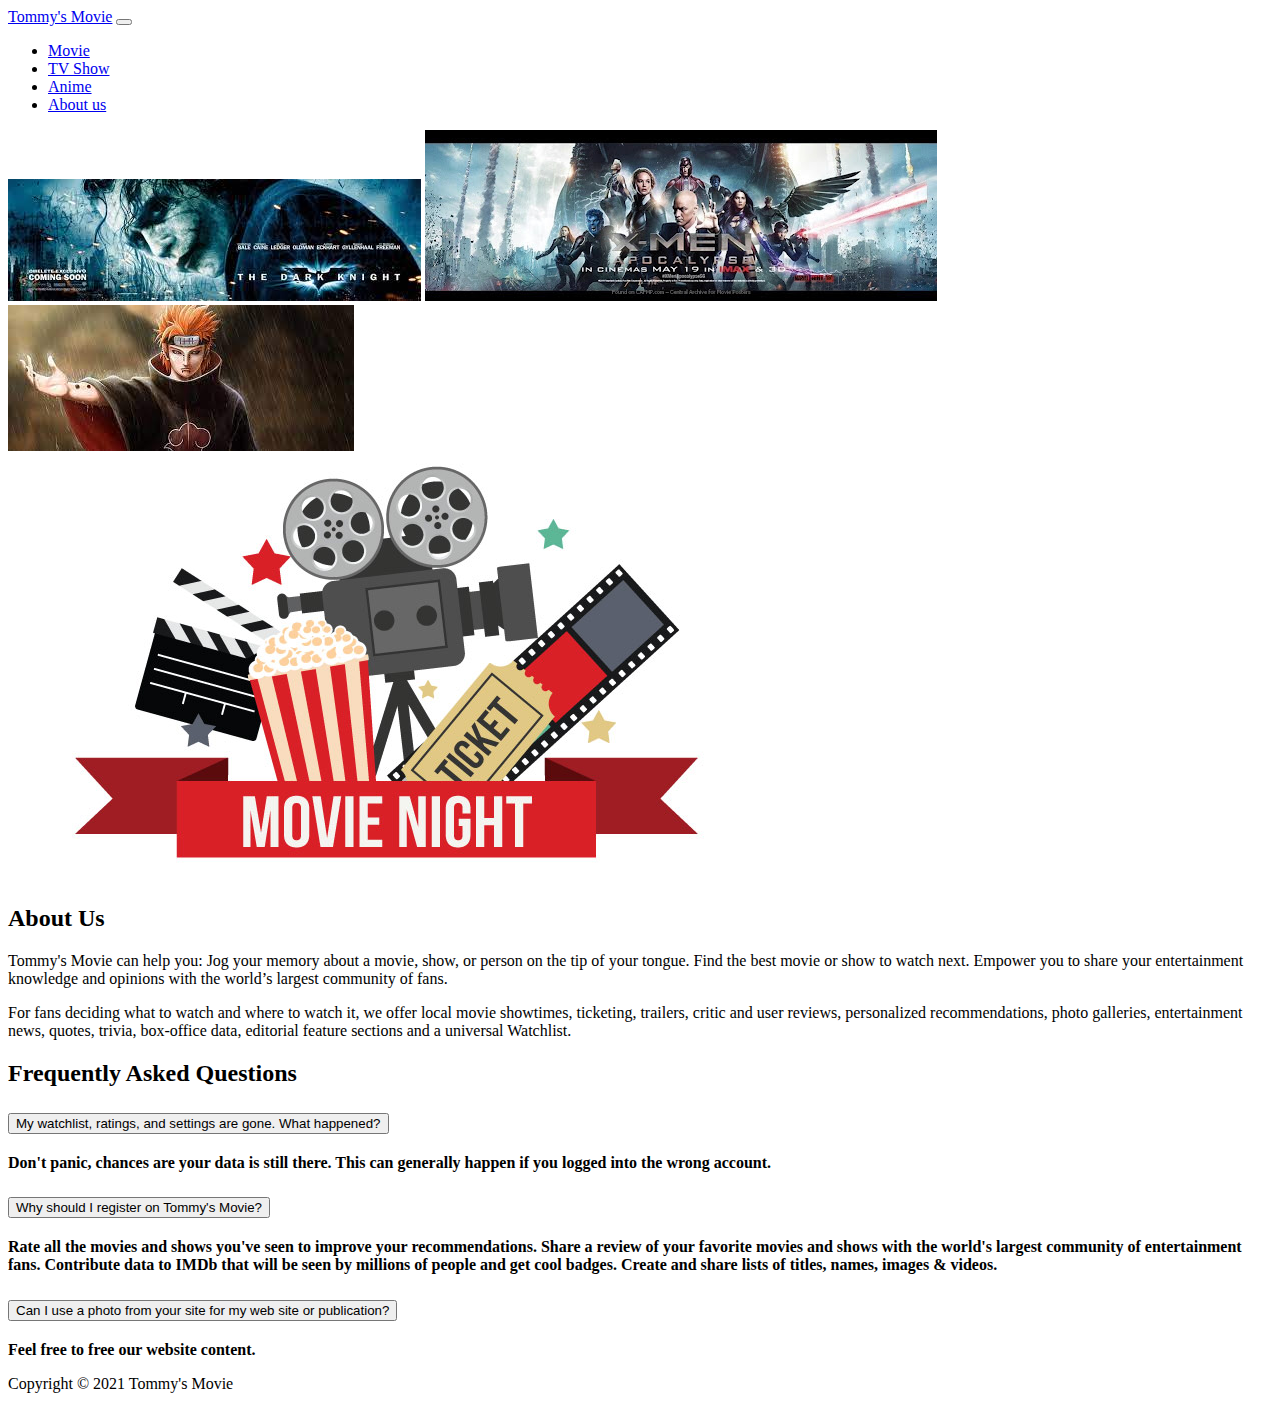
==== About us.html @ d30deae9 "Add files via upload" ====
<!DOCTYPE html>
<html>
<head>
	<meta charset="utf-8">
	<meta name="viewport" content="width=device-width, initial-scale=1">

	<link href="https://cdn.jsdelivr.net/npm/bootstrap@5.1.3/dist/css/bootstrap.min.css" rel="stylesheet" integrity="sha384-1BmE4kWBq78iYhFldvKuhfTAU6auU8tT94WrHftjDbrCEXSU1oBoqyl2QvZ6jIW3" crossorigin="anonymous">
	<link rel="stylesheet" type="text/css" href="../styles/style.css">
	<title>Tommy's Movie</title>
</head>
<body>
	<!-- Navbar -->
	<nav class="navbar navbar-expand-lg bg-dark navbar-dark">
		<div class="container">
			<a href="index.html" class="navbar-brand">Tommy's Movie</a>

			<button class="navbar-toggler" type="button" data-bs-toggle="collapse" data-bs-target="#navmenu">
				<span class="navbar-toggler-icon"></span>
			</button>

			<div class="collapse navbar-collapse" id="navmenu">
				<ul class="navbar-nav ms-auto">
					<li class="nav-item">
						<a href="Movie.html" class="nav-link">Movie</a>
					</li>

					<li class="nav-item">
						<a href="TV show.html" class="nav-link">TV Show</a>
					</li>

					<li class="nav-item">
						<a href="Anime.html" class="nav-link">Anime</a>
					</li>

					<li class="nav-item">
						<a href="About us.html" class="nav-link">About us</a>
					</li>
				</ul>
			</div>
		</div>	
	</nav>

	<!-- showcase -->
	<section class="bg-dark text-light p-4 p-lg-3 pt-lg-3 text-center">
		<div class="container">
			<div class="d-flex">
				
				<img class="d-none d-sm-block" src="../images/im.jfif">
				<img class="d-none d-sm-block" src="../images/unnamed.jpg">
				<img class="d-none d-sm-block" src="../images/pain.jfif">

			</div>
		</div>
	</section>

	<!-- body section -->
	<section class="p-5">
		<div class="container">
			<div class="row align-items-center justify-content-between">
				<div class="col-md">
					<img src="../images/Movie-Night.jpg" class="img-fluid" alt="">
				</div>
				<div class="col-md p-5">
					<h2>About Us</h2> 
					<p class="lead">
						Tommy's Movie can help you:
						Jog your memory about a movie, show, or person on the tip of your tongue.
						Find the best movie or show to watch next.
						Empower you to share your entertainment knowledge and opinions with the world’s largest community of fans.
					</p>
					<p class="lead">For fans deciding what to watch and where to watch it, we offer local movie showtimes, ticketing, trailers, critic and user reviews, personalized recommendations, photo galleries, entertainment news, quotes, trivia, box-office data, editorial feature sections and a universal Watchlist.</p>
				</div>
			</div>
		</div>	
	</section>

	<!-- Question Accordion -->
	<section class="p-5 bg-secondary text-light">
		<div class="container">
			<h2 class="text-center mb-4">Frequently Asked Questions</h2>
			<div class="accordion" id="accordionExample">
  <div class="accordion-item">
    <h2 class="accordion-header" id="headingOne">
      <button class="accordion-button" type="button" data-bs-toggle="collapse" data-bs-target="#collapseOne" aria-expanded="true" aria-controls="collapseOne">
        My watchlist, ratings, and settings are gone. What happened? 
      </button>
    </h2>
    <div id="collapseOne" class="accordion-collapse collapse show" aria-labelledby="headingOne" data-bs-parent="#accordionExample">
      <div class="accordion-body text-dark">
        <strong>Don't panic, chances are your data is still there. This can generally happen if you logged into the wrong account.</strong> 
      </div>
    </div>
  </div>
  <div class="accordion-item">
    <h2 class="accordion-header" id="headingTwo">
      <button class="accordion-button collapsed" type="button" data-bs-toggle="collapse" data-bs-target="#collapseTwo" aria-expanded="false" aria-controls="collapseTwo">
        Why should I register on Tommy's Movie?
      </button>
    </h2>
    <div id="collapseTwo" class="accordion-collapse collapse" aria-labelledby="headingTwo" data-bs-parent="#accordionExample">
      <div class="accordion-body text-dark">
      	<strong>Rate all the movies and shows you've seen to improve your recommendations. Share a review of your favorite movies and shows with the world's largest community of entertainment fans. Contribute data to IMDb that will be seen by millions of people and get cool badges. Create and share lists of titles, names, images & videos.</strong> 
        

      </div>
    </div>
  </div>
  <div class="accordion-item">
    <h2 class="accordion-header" id="headingThree">
      <button class="accordion-button collapsed" type="button" data-bs-toggle="collapse" data-bs-target="#collapseThree" aria-expanded="false" aria-controls="collapseThree">
        Can I use a photo from your site for my web site or publication?
      </button>
    </h2>
    <div id="collapseThree" class="accordion-collapse collapse" aria-labelledby="headingThree" data-bs-parent="#accordionExample">
      <div class="accordion-body text-dark">
        <strong>Feel free to free our website content.</strong> 
      </div>
    </div>
  </div>
</div>
		</div>
	</section>

	<!-- footer -->
	<footer class="p-5 bg-dark text-light text-center position-relative">
		<div class="container">
			<p class="lead">Copyright &copy; 2021 Tommy's Movie</p>
		</div>
	</footer>


<script src="https://cdn.jsdelivr.net/npm/bootstrap@5.1.3/dist/js/bootstrap.bundle.min.js" integrity="sha384-ka7Sk0Gln4gmtz2MlQnikT1wXgYsOg+OMhuP+IlRH9sENBO0LRn5q+8nbTov4+1p" crossorigin="anonymous"></script>
</body>
</html>
---- styles/style.css ----
@media (min-width: 768px) {
	.news-input {
		width: 50%;
	}
}
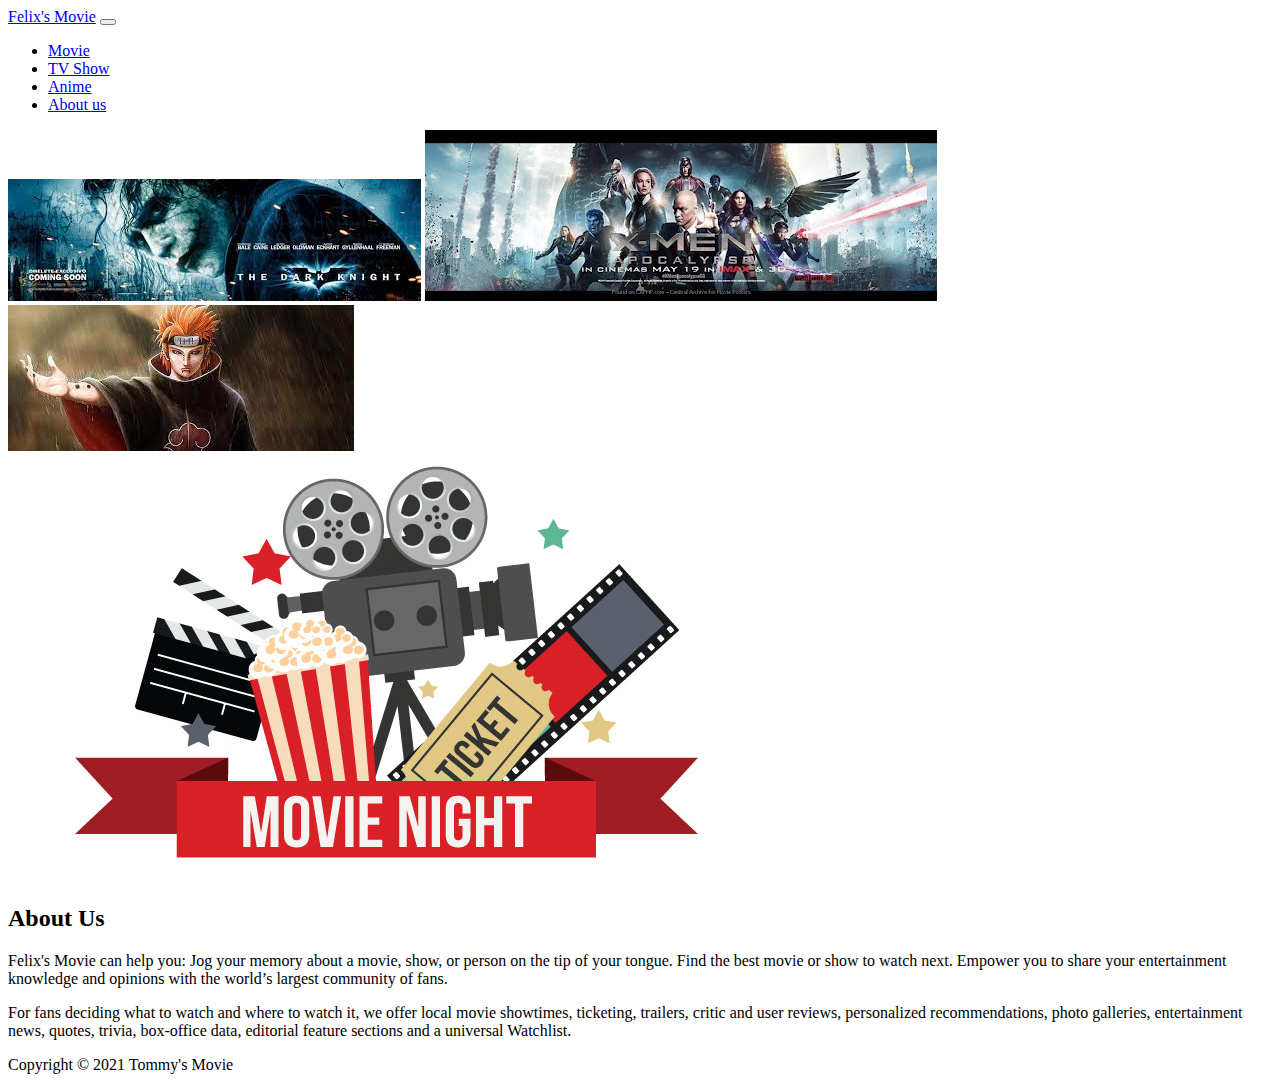
==== commit 8812a369: "Add files via upload" ====
--- a/About us.html
+++ b/About us.html
@@ -6,13 +6,13 @@
 
 	<link href="https://cdn.jsdelivr.net/npm/bootstrap@5.1.3/dist/css/bootstrap.min.css" rel="stylesheet" integrity="sha384-1BmE4kWBq78iYhFldvKuhfTAU6auU8tT94WrHftjDbrCEXSU1oBoqyl2QvZ6jIW3" crossorigin="anonymous">
 	<link rel="stylesheet" type="text/css" href="../styles/style.css">
-	<title>Tommy's Movie</title>
+	<title>Felix's Movie</title>
 </head>
 <body>
 	<!-- Navbar -->
 	<nav class="navbar navbar-expand-lg bg-dark navbar-dark">
 		<div class="container">
-			<a href="index.html" class="navbar-brand">Tommy's Movie</a>
+			<a href="index.html" class="navbar-brand">Felix's Movie</a>
 
 			<button class="navbar-toggler" type="button" data-bs-toggle="collapse" data-bs-target="#navmenu">
 				<span class="navbar-toggler-icon"></span>
@@ -45,9 +45,9 @@
 		<div class="container">
 			<div class="d-flex">
 				
-				<img class="d-none d-sm-block" src="../images/im.jfif">
-				<img class="d-none d-sm-block" src="../images/unnamed.jpg">
-				<img class="d-none d-sm-block" src="../images/pain.jfif">
+				<img class="d-none d-sm-block" src="./images/im.jfif">
+				<img class="d-none d-sm-block" src="./images/unnamed.jpg">
+				<img class="d-none d-sm-block" src="./images/pain.jfif">
 
 			</div>
 		</div>
@@ -58,12 +58,12 @@
 		<div class="container">
 			<div class="row align-items-center justify-content-between">
 				<div class="col-md">
-					<img src="../images/Movie-Night.jpg" class="img-fluid" alt="">
+					<img src="./images/Movie-Night.jpg" class="img-fluid" alt="">
 				</div>
 				<div class="col-md p-5">
 					<h2>About Us</h2> 
 					<p class="lead">
-						Tommy's Movie can help you:
+						Felix's Movie can help you:
 						Jog your memory about a movie, show, or person on the tip of your tongue.
 						Find the best movie or show to watch next.
 						Empower you to share your entertainment knowledge and opinions with the world’s largest community of fans.
@@ -74,52 +74,8 @@
 		</div>	
 	</section>
 
-	<!-- Question Accordion -->
-	<section class="p-5 bg-secondary text-light">
-		<div class="container">
-			<h2 class="text-center mb-4">Frequently Asked Questions</h2>
-			<div class="accordion" id="accordionExample">
-  <div class="accordion-item">
-    <h2 class="accordion-header" id="headingOne">
-      <button class="accordion-button" type="button" data-bs-toggle="collapse" data-bs-target="#collapseOne" aria-expanded="true" aria-controls="collapseOne">
-        My watchlist, ratings, and settings are gone. What happened? 
-      </button>
-    </h2>
-    <div id="collapseOne" class="accordion-collapse collapse show" aria-labelledby="headingOne" data-bs-parent="#accordionExample">
-      <div class="accordion-body text-dark">
-        <strong>Don't panic, chances are your data is still there. This can generally happen if you logged into the wrong account.</strong> 
-      </div>
-    </div>
-  </div>
-  <div class="accordion-item">
-    <h2 class="accordion-header" id="headingTwo">
-      <button class="accordion-button collapsed" type="button" data-bs-toggle="collapse" data-bs-target="#collapseTwo" aria-expanded="false" aria-controls="collapseTwo">
-        Why should I register on Tommy's Movie?
-      </button>
-    </h2>
-    <div id="collapseTwo" class="accordion-collapse collapse" aria-labelledby="headingTwo" data-bs-parent="#accordionExample">
-      <div class="accordion-body text-dark">
-      	<strong>Rate all the movies and shows you've seen to improve your recommendations. Share a review of your favorite movies and shows with the world's largest community of entertainment fans. Contribute data to IMDb that will be seen by millions of people and get cool badges. Create and share lists of titles, names, images & videos.</strong> 
-        
 
-      </div>
-    </div>
-  </div>
-  <div class="accordion-item">
-    <h2 class="accordion-header" id="headingThree">
-      <button class="accordion-button collapsed" type="button" data-bs-toggle="collapse" data-bs-target="#collapseThree" aria-expanded="false" aria-controls="collapseThree">
-        Can I use a photo from your site for my web site or publication?
-      </button>
-    </h2>
-    <div id="collapseThree" class="accordion-collapse collapse" aria-labelledby="headingThree" data-bs-parent="#accordionExample">
-      <div class="accordion-body text-dark">
-        <strong>Feel free to free our website content.</strong> 
-      </div>
-    </div>
-  </div>
-</div>
-		</div>
-	</section>
+
 
 	<!-- footer -->
 	<footer class="p-5 bg-dark text-light text-center position-relative">
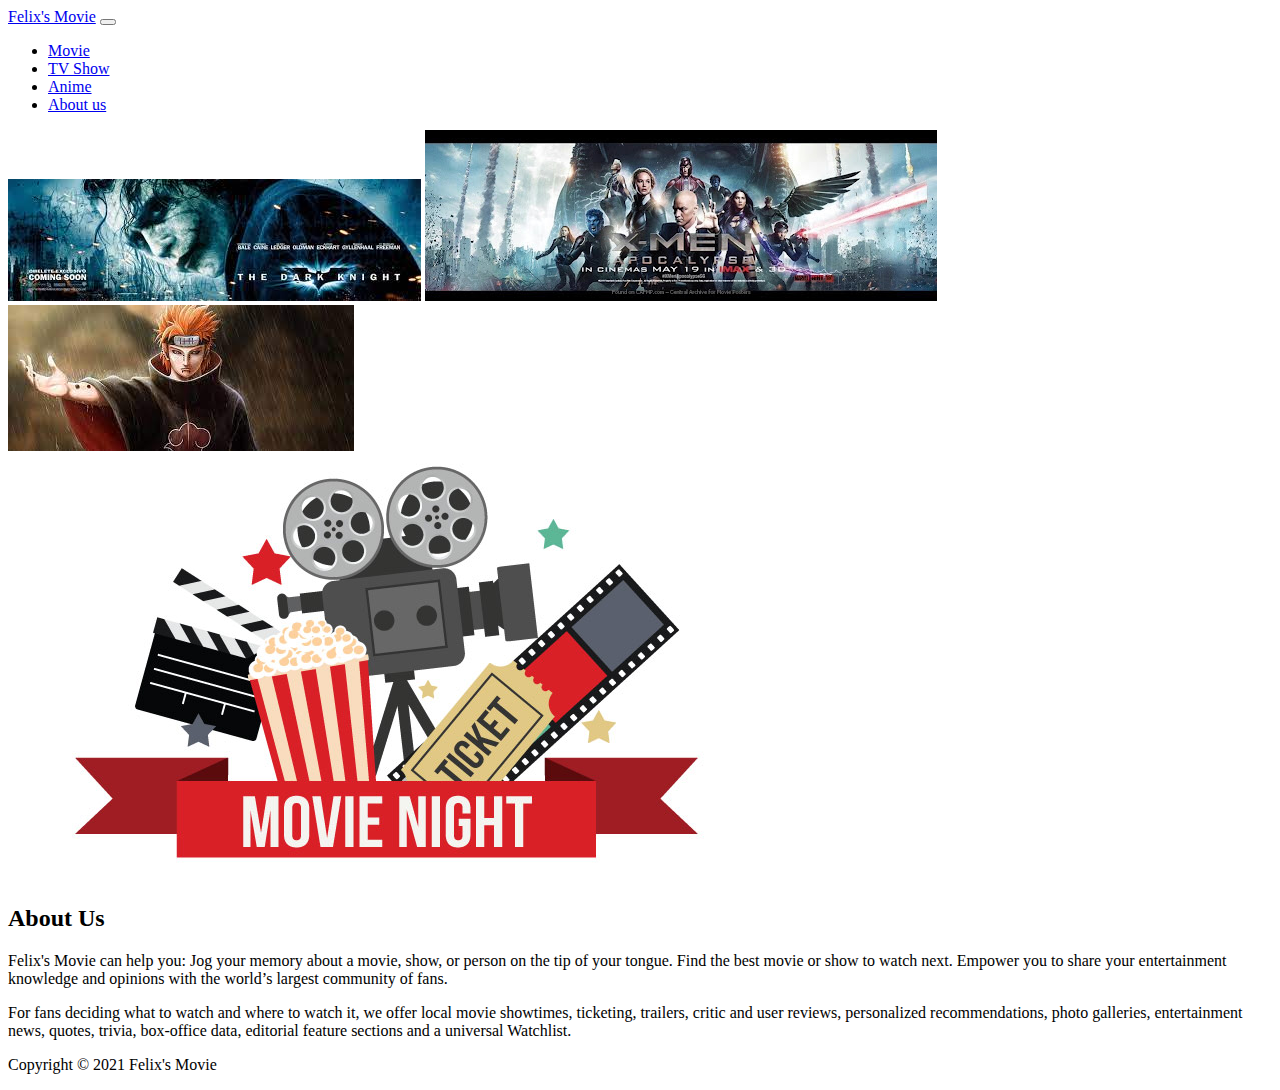
==== commit 4711a74d: "Update About us.html" ====
--- a/About us.html
+++ b/About us.html
@@ -80,11 +80,11 @@
 	<!-- footer -->
 	<footer class="p-5 bg-dark text-light text-center position-relative">
 		<div class="container">
-			<p class="lead">Copyright &copy; 2021 Tommy's Movie</p>
+			<p class="lead">Copyright &copy; 2021 Felix's Movie</p>
 		</div>
 	</footer>
 
 
 <script src="https://cdn.jsdelivr.net/npm/bootstrap@5.1.3/dist/js/bootstrap.bundle.min.js" integrity="sha384-ka7Sk0Gln4gmtz2MlQnikT1wXgYsOg+OMhuP+IlRH9sENBO0LRn5q+8nbTov4+1p" crossorigin="anonymous"></script>
 </body>
-</html>+</html>
